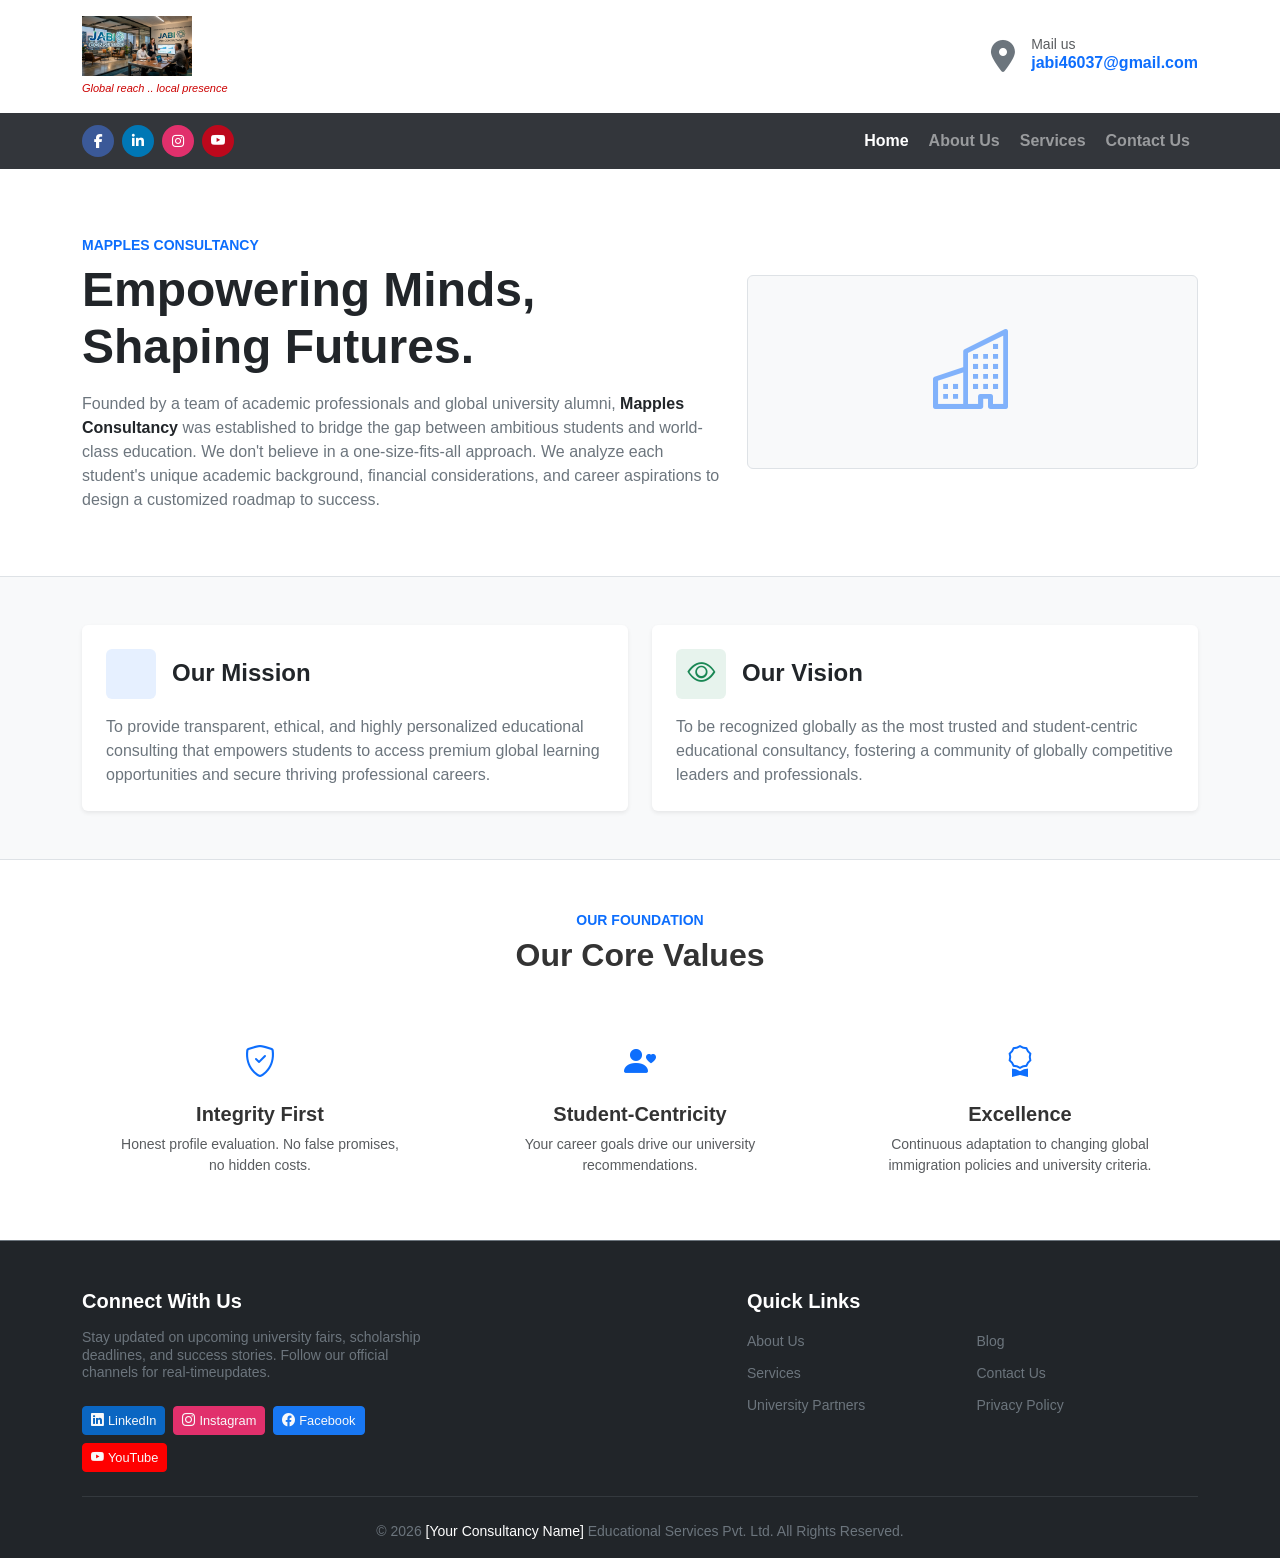
==== About.html @ b1b76d0e "Add files via upload" ====
<!DOCTYPE html>
<html lang="en">
<head>
    <meta charset="UTF-8">
    <meta name="viewport" content="width=device-width, initial-scale=1.0">
    <title>About-Mapples Consultancy</title>
    <!-- Latest compiled and minified CSS -->
    <link href="https://cdn.jsdelivr.net/npm/bootstrap@5.3.8/dist/css/bootstrap.min.css" rel="stylesheet">
    <link rel="stylesheet" href="https://cdnjs.cloudflare.com/ajax/libs/font-awesome/6.4.0/css/all.min.css">
    <!-- Bootstrap Icons CDN (For core pillars icons) -->
    <link href="https://cdn.jsdelivr.net/npm/bootstrap-icons@1.11.3/font/bootstrap-icons.min.css" rel="stylesheet">
    <link rel="stylesheet" href="./css/index.css">
</head>
<body>
     <!--header start-->
    <header>
       <div class="container py-3">
        <div class="row align-items-center">
            <div class="col-md-6 text-center text-md-start mb-3 mb-md-0">
                <img src="./img/Gemini_Generated_Image_j8nst8j8nst8j8ns.png" alt="Mapples Consultancy Logo" class="brand-logo-img">
                <p class="tagline mt-1">Global reach .. local presence</p>
            </div>
            <div class="col-md-6 d-flex justify-content-center justify-content-md-end align-items-center gap-3">
                <i class="fa-solid fa-location-dot text-secondary fs-2"></i>
                <div>
                    <div class="text-muted small lh-1">Mail us</div>
                    <a href="mailto:jabi46037@gmail.com" class="text-decoration-none text-primary fw-semibold">jabi46037@gmail.com</a>
                </div>
            </div>
        </div>
    </header>
    <!--header end-->
    <!--nav start-->
    <nav class="navbar navbar-expand-lg bg-dark-custom py-2 sticky-top">
        <div class="container d-flex justify-content-between align-items-center">
            <div class="d-flex gap-2">
                <a href="#" class="btn btn-sm rounded-circle text-white d-flex align-items-center justify-content-center" style="width:32px; height:32px; background-color: #3b5998;"><i class="fa-brands fa-facebook-f"></i></a>
                <a href="#" class="btn btn-sm rounded-circle text-white d-flex align-items-center justify-content-center" style="width:32px; height:32px; background-color: #0077b5;"><i class="fa-brands fa-linkedin-in"></i></a>
                <a href="https://www.instagram.com/aits_teach_tips?igsh=MXV4MTY1bDU4ODQyOQ%3D%3D" class="btn btn-sm rounded-circle text-white d-flex align-items-center justify-content-center" style="width:32px; height:32px; background-color: #e1306c;"><i class="fa-brands fa-instagram"></i></a>
                <a href="https://www.youtube.com/@Student_Investor1" class="btn btn-sm rounded-circle text-white d-flex align-items-center justify-content-center" style="width:32px; height:32px; background-color: #bd081c;"><i class="bi bi-youtube"></i></a>
            </div>
            <button class="navbar-toggler btn-cyan border-0 px-3 py-1 btn-sm text-white" type="button" data-bs-toggle="collapse" data-bs-target="#navbarNav"><i class="fa-solid fa-bars"></i></button>
            <div class="collapse navbar-collapse justify-content-end" id="navbarNav">
                <ul class="navbar-nav gap-1 mt-2 mt-lg-0">
                    <li class="nav-item"><a class="nav-link text-white active fw-semibold small" href="index.html">Home</a></li>
                    <li class="nav-item"><a class="nav-link text-white-50 fw-semibold small" href="About.html">About Us</a></li>
                    <li class="nav-item"><a class="nav-link text-white-50 fw-semibold small" href="services.html">Services</a></li>
                    <li class="nav-item"><a class="nav-link text-white-50 fw-semibold small" href="coantact.html">Contact Us</a></li>
                </ul>
            </div>
        </div>
    </nav>
    <!--nav end-->
    <!--main start-->
    <main>
        <!--COMPANY OVERVIEW start-->
        <section class="py-5 bg-white">
        <div class="container py-md-3">
            <div class="row align-items-center g-4">
                <div class="col-lg-7">
                    <span class="text-primary fw-bold text-uppercase tracking-wider small">Mapples Consultancy</span>
                    <h1 class="display-5 fw-bold text-dark mt-1 mb-3">Empowering Minds, Shaping Futures.</h1>
                    <p class="text-secondary lead fs-6 lh-base mb-0">Founded by a team of academic professionals and global university alumni, <span class="text-dark fw-semibold">Mapples Consultancy</span> was established to bridge the gap between ambitious students and world-class education. We don't believe in a one-size-fits-all approach. We analyze each student's unique academic background, financial considerations, and career aspirations to design a customized roadmap to success.</p>
                </div>
                <!-- Right Side Decor/Placeholder Box -->
                 <div class="col-lg-5 text-center d-none d-lg-block">
                    <div class="p-5 bg-light rounded border text-muted">
                        <i class="bi bi-buildings display-1 text-primary opacity-50"></i>
                    </div>
                </div>
            </div>
        </div>
    </section>
        <!--COMPANY OVERVIEW end-->
        <!--MISSION AND VISION start-->
        <section class="py-5 bg-light border-top border-bottom">
            <div class="container">
                <div class="row g-4">
                    <!-- Mission Card -->
                     <div class="col-md-6">
                        <div class="card h-100 border-0 shadow-sm p-4 bg-white">
                            <div class="card-body p-0">
                                <div class="d-flex align-items-center mb-3">
                                    <div class="bg-primary bg-opacity-10 text-primary rounded p-2 me-3 fs-3 d-flex align-items-center justify-content-center" style="width: 50px; height: 50px;">
                                        <i class="bi bi-target"></i>
                                    </div>
                                    <h3 class="fw-bold m-0 h4">Our Mission</h3>
                                </div>
                                <p class="card-text text-secondary mb-0">To provide transparent, ethical, and highly personalized educational consulting that empowers students to access premium global learning opportunities and secure thriving professional careers.</p>
                            </div>
                        </div>
                    </div>
                    <!-- Vision Card -->
                     <div class="col-md-6">
                        <div class="card h-100 border-0 shadow-sm p-4 bg-white">
                            <div class="card-body p-0">
                                <div class="d-flex align-items-center mb-3">
                                    <div class="bg-success bg-opacity-10 text-success rounded p-2 me-3 fs-3 d-flex align-items-center justify-content-center" style="width: 50px; height: 50px;">
                                        <i class="bi bi-eye"></i>
                                    </div>
                                    <h3 class="fw-bold m-0 h4">Our Vision</h3>
                                </div>
                                <p class="card-text text-secondary mb-0">To be recognized globally as the most trusted and student-centric educational consultancy, fostering a community of globally competitive leaders and professionals.</p>
                            </div>
                        </div>
                    </div>
                </div>
            </div>
        </section>
        <!--MISSION AND VISION end-->
        <!--our core values start-->
        <section class="py-5 bg-white">
            <div class="container">
                <div class="text-center mb-5">
                    <span class="text-primary fw-bold text-uppercase tracking-wider small">Our Foundation</span>
                    <h2 class="fw-bold mt-1">Our Core Values</h2>
                </div>
                <div class="row g-4 justify-content-center">
                    <!-- Value 1: Integrity First -->
                    <div class="col-md-4">
                      <div class="text-center p-3">
                        <div class="text-primary mb-3 fs-2">
                          <i class="bi bi-shield-check"></i>
                        </div>
                        <h5 class="fw-bold mb-2">Integrity First</h5>
                        <p class="text-muted small mb-0 px-lg-3">
                          Honest profile evaluation. No false promises, no hidden costs.
                        </p>
                      </div>
                    </div>
                    <!-- Value 2: Student-Centricity -->
                     <div class="col-md-4">
                        <div class="text-center p-3">
                            <div class="text-primary mb-3 fs-2">
                                <i class="bi bi-person-heart"></i>
                            </div>
                            <h5 class="fw-bold mb-2">Student-Centricity</h5>
                            <p class="text-muted small mb-0 px-lg-3"> Your career goals drive our university recommendations.</p>
                        </div>
                    </div>
                    <!-- Value 3: Excellence -->
                     <div class="col-md-4">
                        <div class="text-center p-3">
                            <div class="text-primary mb-3 fs-2">
                                <i class="bi bi-award"></i>
                            </div>
                            <h5 class="fw-bold mb-2">Excellence</h5>
                            <p class="text-muted small mb-0 px-lg-3">
                              Continuous adaptation to changing global immigration policies and university criteria.
                            </p>
                        </div>
                   </div>
                </div>
            </div>
        </section>
<!--our cour value start-->

    </main>
    <!--main end-->
    <!--footer start-->
    <footer class="bg-dark text-light pt-5 pb-3 border-top border-secondary">
        <div class="container">
            <div class="row g-4 justify-content-between">
                    <div class="col-md-5 col-lg-4">
                        <h5 class="fw-bold text-white mb-3">Connect With Us</h5>
                        <p class="text-secondary small lh-sm mb-4">Stay updated on upcoming university fairs, scholarship deadlines, and success stories. Follow our official channels for real-timeupdates.</p>
                        <div class="d-flex gap-2 flex-wrap">
                            <a href="https://linkedin.com/company/yourconsultancy" target="_blank" class="btn btn-outline-light btn-sm d-flex align-items-center gap-1 px-2 py-1" style="font-size: 0.8rem; background-color: #0a66c2; border-color: #0a66c2;"><i class="bi bi-linkedin"></i> LinkedIn</a>
                           <a href="https://instagram.com/yourconsultancy" target="_blank" class="btn btn-outline-light btn-sm d-flex align-items-center gap-1 px-2                  py-1" style="font-size: 0.8rem; background-color: #e1306c; border-color: #e1306c;">
                             <i class="bi bi-instagram"></i> Instagram
                           </a>
                           <a href="https://facebook.com/yourconsultancy" target="_blank" class="btn btn-outline-light btn-sm d-flex align-items-center gap-1 px-2                  py-1" style="font-size: 0.8rem; background-color: #1877f2; border-color: #1877f2;">
                             <i class="bi bi-facebook"></i> Facebook
                           </a>
                           <a href="https://youtube.com/c/yourconsultancy" target="_blank" class="btn btn-outline-light btn-sm d-flex align-items-center gap-1 px-2                  py-1" style="font-size: 0.8rem; background-color: #ff0000; border-color: #ff0000;">
                             <i class="bi bi-youtube"></i> YouTube
                           </a>
                        </div>
                    </div>
                    <div class="col-md-6 col-lg-5">
                        <h5 class="fw-bold text-white mb-3">Quick Links</h5>
                        <div class="row g-2">
                            <div class="col-6">
                                <ul class="list-unstyled mb-0">
                                    <li class="mb-2"><a href="About.html" class="text-secondary text-decoration-none small hover-link">About Us</a></li>
                                    <li class="mb-2"><a href="services.html" class="text-secondary text-decoration-none small hover-link">Services</a></li>
                                    <li class="mb-2"><a href="coantact.html" class="text-secondary text-decoration-none small hover-link">University Partners</a></li>
                                </ul>
                            </div>
                            <div class="col-6">
                                <ul class="list-unstyled mb-0">
                                    <li class="mb-2"><a href="#" class="text-secondary text-decoration-none small hover-link">Blog</a></li>
                                    <li class="mb-2"><a href="coantact.html" class="text-secondary text-decoration-none small hover-link">Contact Us</a></li>
                                    <li class="mb-2"><a href="" class="text-secondary text-decoration-none small hover-link">Privacy Policy</a></li>
                                </ul>
                            </div>
                        </div>
                    </div>
                </div>
                <hr class="border-secondary my-4">
                <div class="row">
                    <div class="col text-center">
                        <p class="text-secondary small mb-0">&copy; 2026 <span class="text-white fw-medium">[Your Consultancy Name]</span> Educational Services Pvt. Ltd. All Rights Reserved.</p>
                    </div>
                </div>
            </div>
        </footer>
    <!--footer end-->
    <!-- Latest compiled JavaScript -->
    <script src="https://cdn.jsdelivr.net/npm/bootstrap@5.3.8/dist/js/bootstrap.bundle.min.js"></script>
    
</body>
</html>
---- css/index.css ----
:root {
            --brand-orange: #f28e2b;
            --brand-blue: #0056b3;
            --brand-red: #ff2222;
            --dark-custom: #33363b;
            --cyan-custom: #00bcd4;
        }

        body {
            font-family: Arial, sans-serif;
            color: #333;
        }

        .tagline {
            font-size: 11px;
            color: #cc0000;
            font-style: italic;
            margin: 0;
        }

        .bg-dark-custom {
            background-color: var(--dark-custom) !important;
        }

        .btn-cyan {
            background-color: var(--cyan-custom);
            color: white;
        }
        /* Responsive Top Header Logo Size */
        .brand-logo-img {
            max-height: 60px;
            width: auto;
            max-width: 100%;
            object-fit: contain;
        }
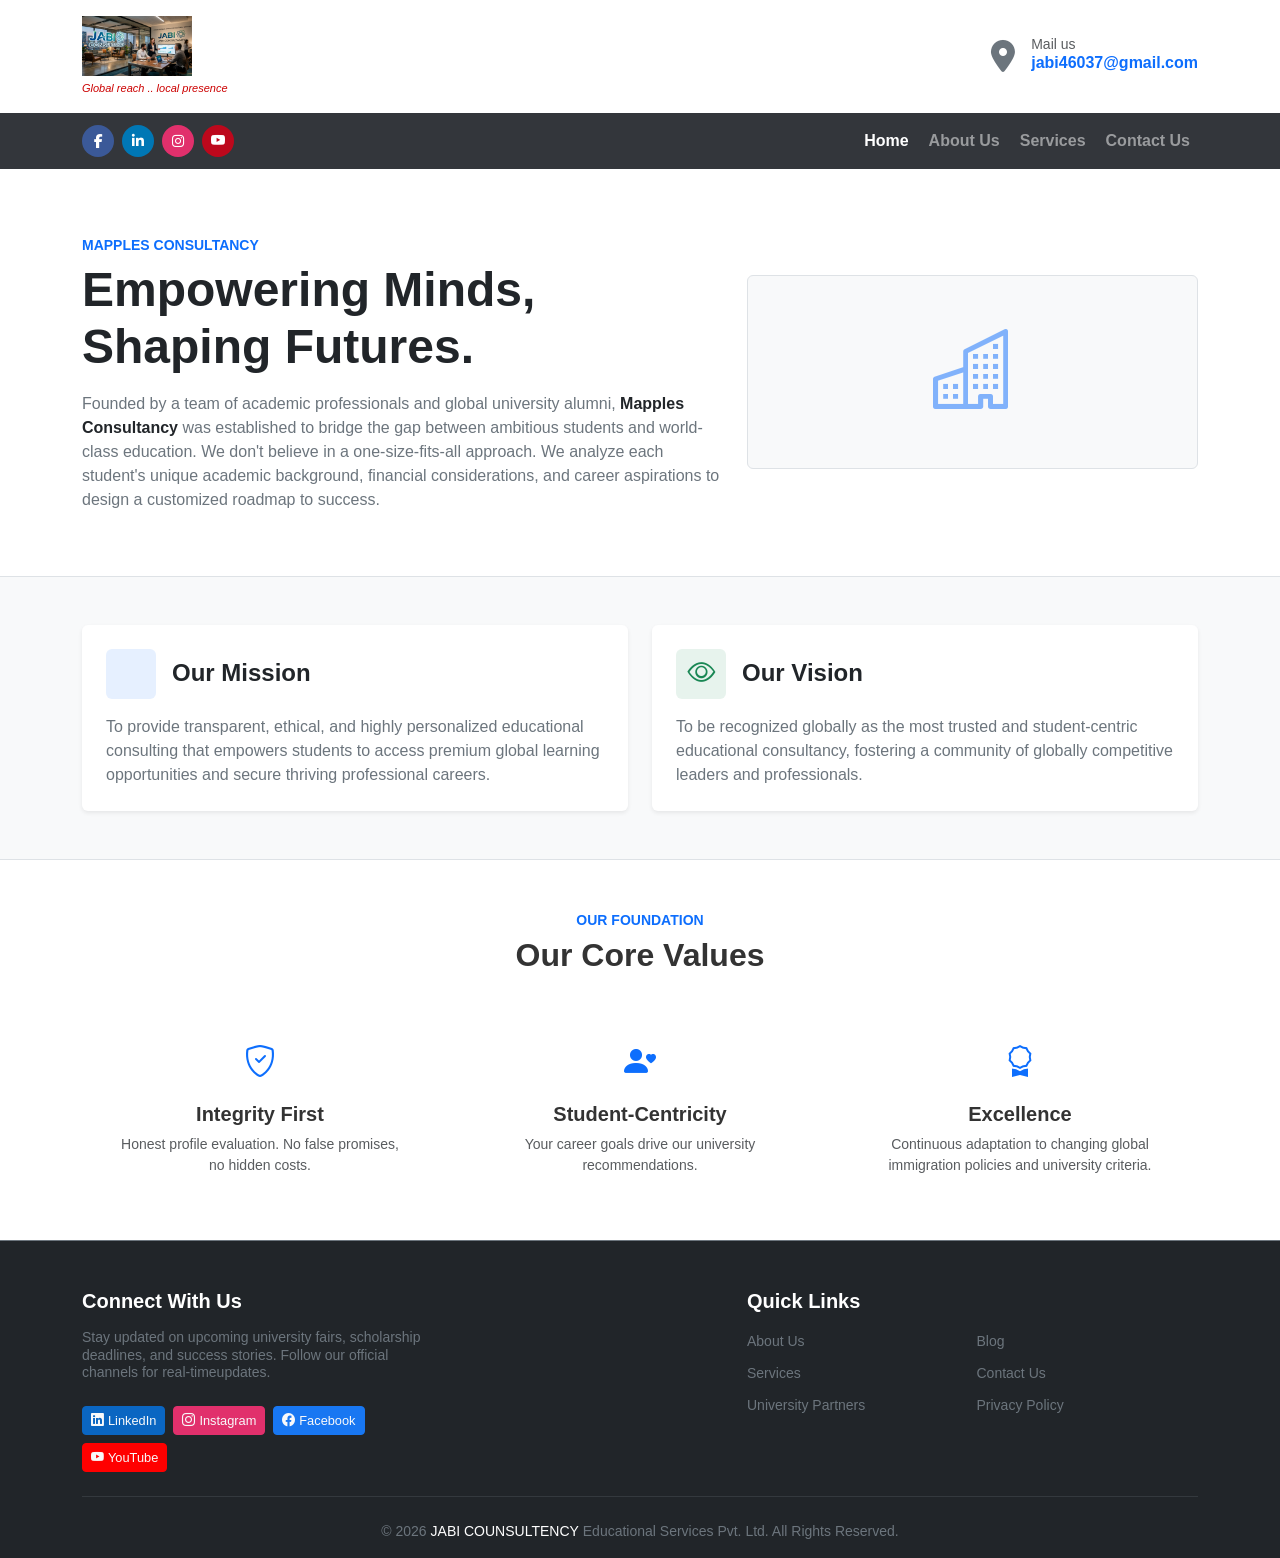
==== commit 4a410be4: "Update About.html" ====
--- a/About.html
+++ b/About.html
@@ -200,7 +200,7 @@
                 <hr class="border-secondary my-4">
                 <div class="row">
                     <div class="col text-center">
-                        <p class="text-secondary small mb-0">&copy; 2026 <span class="text-white fw-medium">[Your Consultancy Name]</span> Educational Services Pvt. Ltd. All Rights Reserved.</p>
+                        <p class="text-secondary small mb-0">&copy; 2026 <span class="text-white fw-medium">JABI COUNSULTENCY</span> Educational Services Pvt. Ltd. All Rights Reserved.</p>
                     </div>
                 </div>
             </div>
@@ -210,4 +210,4 @@
     <script src="https://cdn.jsdelivr.net/npm/bootstrap@5.3.8/dist/js/bootstrap.bundle.min.js"></script>
     
 </body>
-</html>+</html>
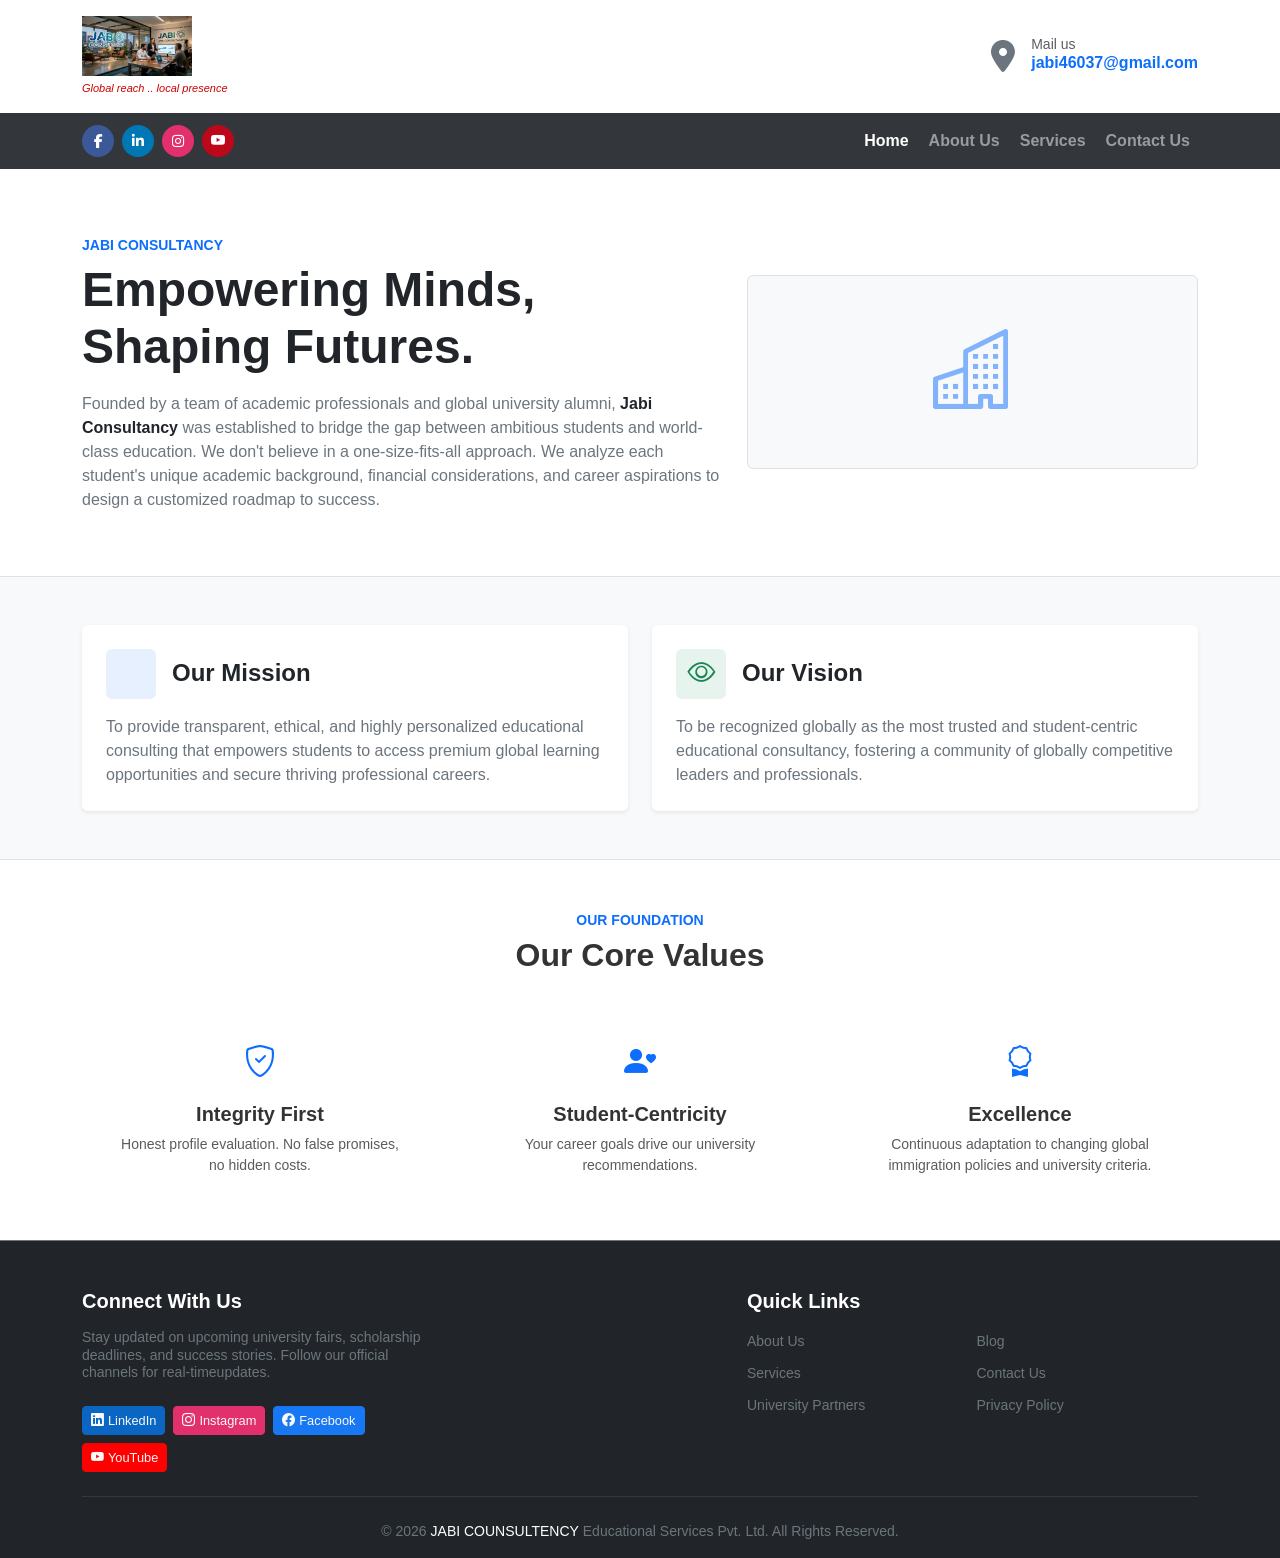
==== commit 97b998c4: "Update About.html" ====
--- a/About.html
+++ b/About.html
@@ -3,7 +3,7 @@
 <head>
     <meta charset="UTF-8">
     <meta name="viewport" content="width=device-width, initial-scale=1.0">
-    <title>About-Mapples Consultancy</title>
+    <title>About-Jabi Consultancy</title>
     <!-- Latest compiled and minified CSS -->
     <link href="https://cdn.jsdelivr.net/npm/bootstrap@5.3.8/dist/css/bootstrap.min.css" rel="stylesheet">
     <link rel="stylesheet" href="https://cdnjs.cloudflare.com/ajax/libs/font-awesome/6.4.0/css/all.min.css">
@@ -17,7 +17,7 @@
        <div class="container py-3">
         <div class="row align-items-center">
             <div class="col-md-6 text-center text-md-start mb-3 mb-md-0">
-                <img src="./img/Gemini_Generated_Image_j8nst8j8nst8j8ns.png" alt="Mapples Consultancy Logo" class="brand-logo-img">
+                <img src="./img/Gemini_Generated_Image_j8nst8j8nst8j8ns.png" alt="Jabi Consultancy Logo" class="brand-logo-img">
                 <p class="tagline mt-1">Global reach .. local presence</p>
             </div>
             <div class="col-md-6 d-flex justify-content-center justify-content-md-end align-items-center gap-3">
@@ -58,9 +58,9 @@
         <div class="container py-md-3">
             <div class="row align-items-center g-4">
                 <div class="col-lg-7">
-                    <span class="text-primary fw-bold text-uppercase tracking-wider small">Mapples Consultancy</span>
+                    <span class="text-primary fw-bold text-uppercase tracking-wider small">Jabi Consultancy</span>
                     <h1 class="display-5 fw-bold text-dark mt-1 mb-3">Empowering Minds, Shaping Futures.</h1>
-                    <p class="text-secondary lead fs-6 lh-base mb-0">Founded by a team of academic professionals and global university alumni, <span class="text-dark fw-semibold">Mapples Consultancy</span> was established to bridge the gap between ambitious students and world-class education. We don't believe in a one-size-fits-all approach. We analyze each student's unique academic background, financial considerations, and career aspirations to design a customized roadmap to success.</p>
+                    <p class="text-secondary lead fs-6 lh-base mb-0">Founded by a team of academic professionals and global university alumni, <span class="text-dark fw-semibold">Jabi Consultancy</span> was established to bridge the gap between ambitious students and world-class education. We don't believe in a one-size-fits-all approach. We analyze each student's unique academic background, financial considerations, and career aspirations to design a customized roadmap to success.</p>
                 </div>
                 <!-- Right Side Decor/Placeholder Box -->
                  <div class="col-lg-5 text-center d-none d-lg-block">
